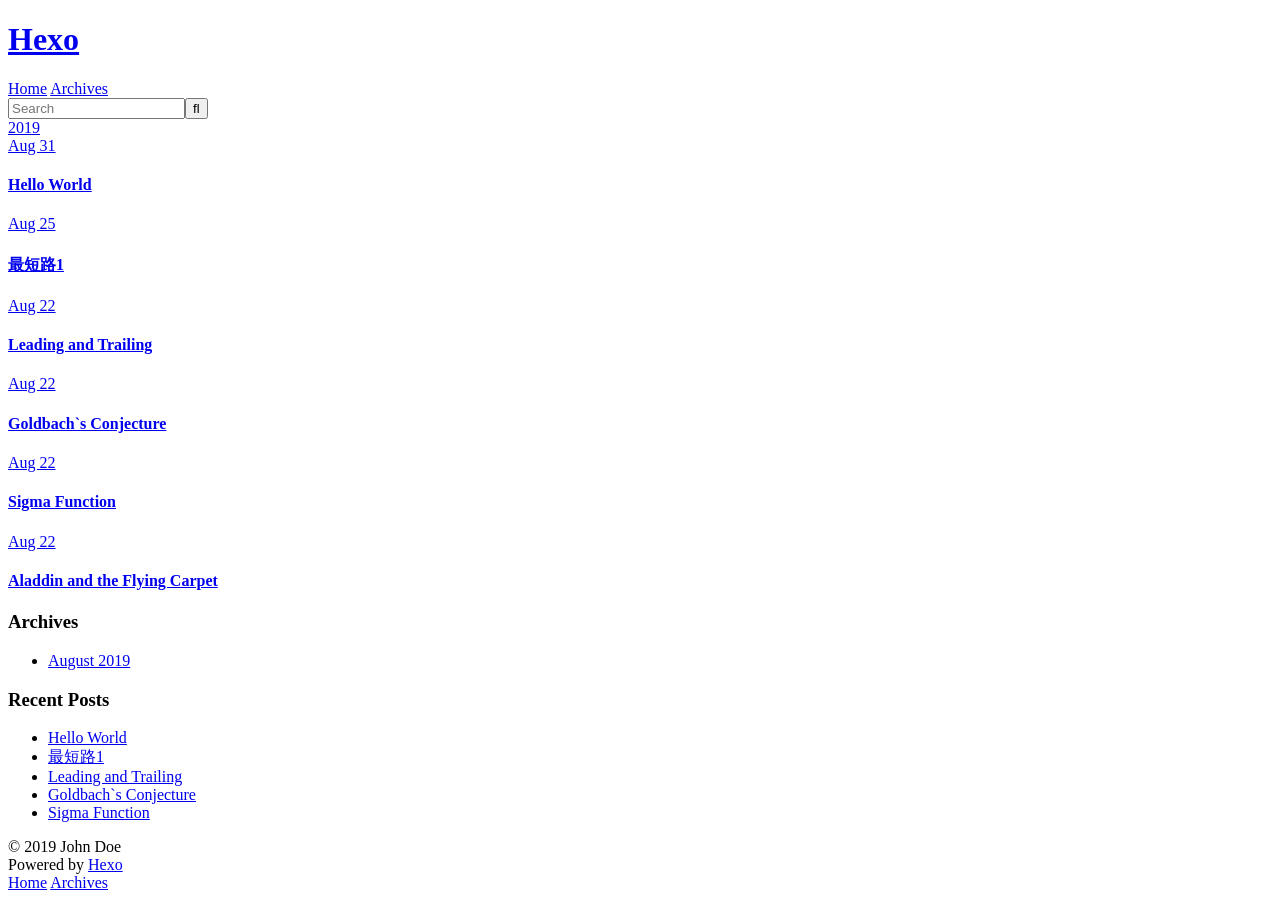
==== archives/index.html @ 5b287abe "Site updated: 2019-08-31 09:41:52" ====
<!DOCTYPE html>
<html>
<head><meta name="generator" content="Hexo 3.9.0">
  <meta charset="utf-8">
  

  
  <title>Archives | Hexo</title>
  <meta name="viewport" content="width=device-width, initial-scale=1, maximum-scale=1">
  <meta property="og:type" content="website">
<meta property="og:title" content="Hexo">
<meta property="og:url" content="http://yoursite.com/archives/index.html">
<meta property="og:site_name" content="Hexo">
<meta property="og:locale" content="en">
<meta name="twitter:card" content="summary">
<meta name="twitter:title" content="Hexo">
  
    <link rel="alternate" href="/atom.xml" title="Hexo" type="application/atom+xml">
  
  
    <link rel="icon" href="/favicon.png">
  
  
    <link href="//fonts.googleapis.com/css?family=Source+Code+Pro" rel="stylesheet" type="text/css">
  
  <link rel="stylesheet" href="/css/style.css">
</head>
</html>
<body>
  <div id="container">
    <div id="wrap">
      <header id="header">
  <div id="banner"></div>
  <div id="header-outer" class="outer">
    <div id="header-title" class="inner">
      <h1 id="logo-wrap">
        <a href="/" id="logo">Hexo</a>
      </h1>
      
    </div>
    <div id="header-inner" class="inner">
      <nav id="main-nav">
        <a id="main-nav-toggle" class="nav-icon"></a>
        
          <a class="main-nav-link" href="/">Home</a>
        
          <a class="main-nav-link" href="/archives">Archives</a>
        
      </nav>
      <nav id="sub-nav">
        
          <a id="nav-rss-link" class="nav-icon" href="/atom.xml" title="RSS Feed"></a>
        
        <a id="nav-search-btn" class="nav-icon" title="Search"></a>
      </nav>
      <div id="search-form-wrap">
        <form action="//google.com/search" method="get" accept-charset="UTF-8" class="search-form"><input type="search" name="q" class="search-form-input" placeholder="Search"><button type="submit" class="search-form-submit">&#xF002;</button><input type="hidden" name="sitesearch" value="http://yoursite.com"></form>
      </div>
    </div>
  </div>
</header>
      <div class="outer">
        <section id="main">
  
  
    
    
      
      
      <section class="archives-wrap">
        <div class="archive-year-wrap">
          <a href="/archives/2019" class="archive-year">2019</a>
        </div>
        <div class="archives">
    
    <article class="archive-article archive-type-post">
  <div class="archive-article-inner">
    <header class="archive-article-header">
      <a href="/2019/08/31/hello-world/" class="archive-article-date">
  <time datetime="2019-08-31T01:29:36.442Z" itemprop="datePublished">Aug 31</time>
</a>
      
  
    <h1 itemprop="name">
      <a class="archive-article-title" href="/2019/08/31/hello-world/">Hello World</a>
    </h1>
  

    </header>
  </div>
</article>
  
    
    
    <article class="archive-article archive-type-post">
  <div class="archive-article-inner">
    <header class="archive-article-header">
      <a href="/2019/08/25/最短路1/" class="archive-article-date">
  <time datetime="2019-08-25T03:05:57.000Z" itemprop="datePublished">Aug 25</time>
</a>
      
  
    <h1 itemprop="name">
      <a class="archive-article-title" href="/2019/08/25/最短路1/">最短路1</a>
    </h1>
  

    </header>
  </div>
</article>
  
    
    
    <article class="archive-article archive-type-post">
  <div class="archive-article-inner">
    <header class="archive-article-header">
      <a href="/2019/08/22/Leading-and-Trailing/" class="archive-article-date">
  <time datetime="2019-08-22T09:01:11.000Z" itemprop="datePublished">Aug 22</time>
</a>
      
  
    <h1 itemprop="name">
      <a class="archive-article-title" href="/2019/08/22/Leading-and-Trailing/">Leading and Trailing</a>
    </h1>
  

    </header>
  </div>
</article>
  
    
    
    <article class="archive-article archive-type-post">
  <div class="archive-article-inner">
    <header class="archive-article-header">
      <a href="/2019/08/22/Goldbach`s-Conjecture/" class="archive-article-date">
  <time datetime="2019-08-22T02:35:26.000Z" itemprop="datePublished">Aug 22</time>
</a>
      
  
    <h1 itemprop="name">
      <a class="archive-article-title" href="/2019/08/22/Goldbach`s-Conjecture/">Goldbach`s Conjecture</a>
    </h1>
  

    </header>
  </div>
</article>
  
    
    
    <article class="archive-article archive-type-post">
  <div class="archive-article-inner">
    <header class="archive-article-header">
      <a href="/2019/08/22/Sigma-Function/" class="archive-article-date">
  <time datetime="2019-08-22T02:35:26.000Z" itemprop="datePublished">Aug 22</time>
</a>
      
  
    <h1 itemprop="name">
      <a class="archive-article-title" href="/2019/08/22/Sigma-Function/">Sigma Function</a>
    </h1>
  

    </header>
  </div>
</article>
  
    
    
    <article class="archive-article archive-type-post">
  <div class="archive-article-inner">
    <header class="archive-article-header">
      <a href="/2019/08/22/Aladdin-and-the-Flying-Carpet/" class="archive-article-date">
  <time datetime="2019-08-22T02:33:46.000Z" itemprop="datePublished">Aug 22</time>
</a>
      
  
    <h1 itemprop="name">
      <a class="archive-article-title" href="/2019/08/22/Aladdin-and-the-Flying-Carpet/">Aladdin and the Flying Carpet</a>
    </h1>
  

    </header>
  </div>
</article>
  
  
    </div></section>
  


</section>
        
          <aside id="sidebar">
  
    

  
    

  
    
  
    
  <div class="widget-wrap">
    <h3 class="widget-title">Archives</h3>
    <div class="widget">
      <ul class="archive-list"><li class="archive-list-item"><a class="archive-list-link" href="/archives/2019/08/">August 2019</a></li></ul>
    </div>
  </div>


  
    
  <div class="widget-wrap">
    <h3 class="widget-title">Recent Posts</h3>
    <div class="widget">
      <ul>
        
          <li>
            <a href="/2019/08/31/hello-world/">Hello World</a>
          </li>
        
          <li>
            <a href="/2019/08/25/最短路1/">最短路1</a>
          </li>
        
          <li>
            <a href="/2019/08/22/Leading-and-Trailing/">Leading and Trailing</a>
          </li>
        
          <li>
            <a href="/2019/08/22/Goldbach`s-Conjecture/">Goldbach`s Conjecture</a>
          </li>
        
          <li>
            <a href="/2019/08/22/Sigma-Function/">Sigma Function</a>
          </li>
        
      </ul>
    </div>
  </div>

  
</aside>
        
      </div>
      <footer id="footer">
  
  <div class="outer">
    <div id="footer-info" class="inner">
      &copy; 2019 John Doe<br>
      Powered by <a href="http://hexo.io/" target="_blank">Hexo</a>
    </div>
  </div>
</footer>
    </div>
    <nav id="mobile-nav">
  
    <a href="/" class="mobile-nav-link">Home</a>
  
    <a href="/archives" class="mobile-nav-link">Archives</a>
  
</nav>
    

<script src="//ajax.googleapis.com/ajax/libs/jquery/2.0.3/jquery.min.js"></script>


  <link rel="stylesheet" href="/fancybox/jquery.fancybox.css">
  <script src="/fancybox/jquery.fancybox.pack.js"></script>


<script src="/js/script.js"></script>



  </div>
</body>
</html>
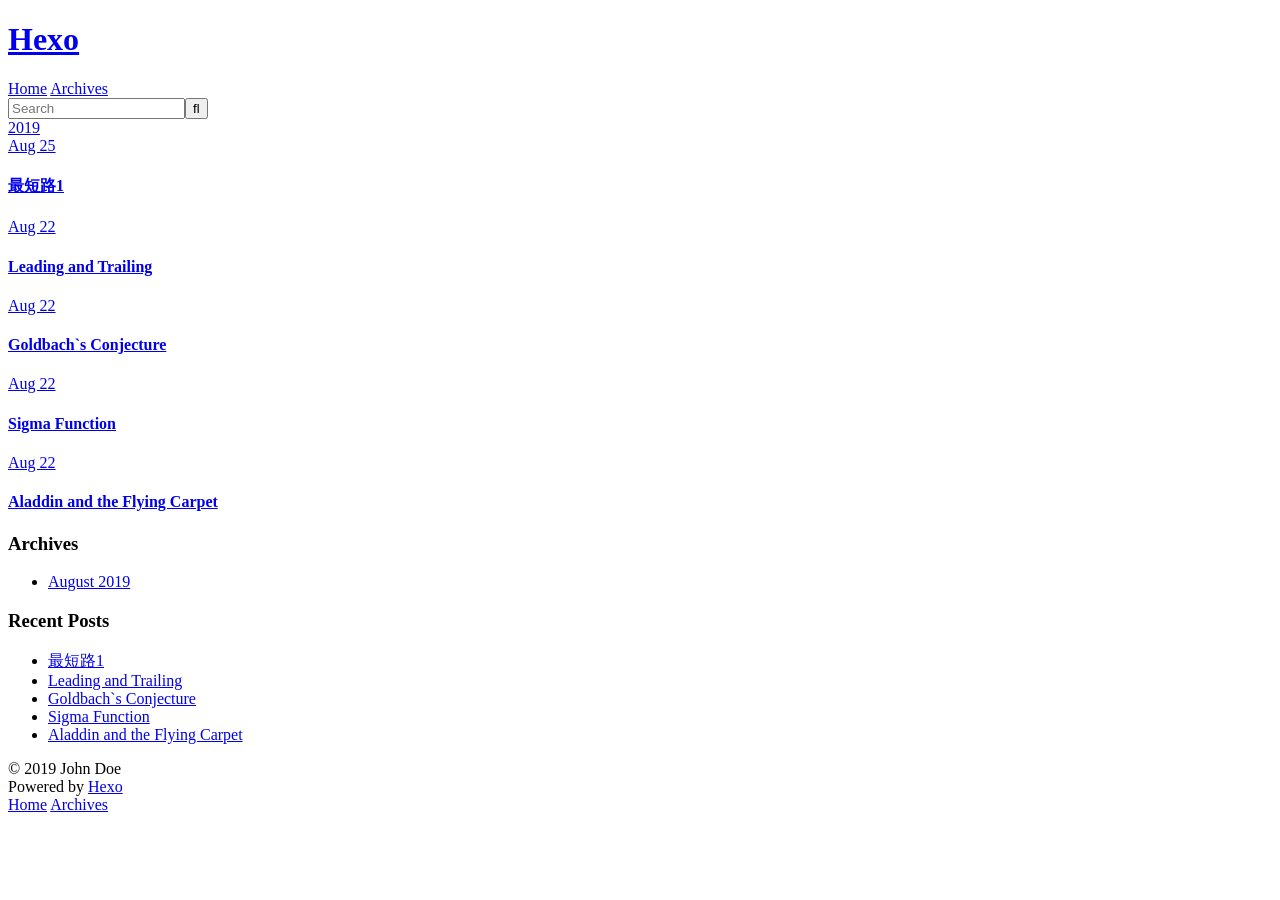
==== commit c2ac539a: "Site updated: 2019-08-31 09:43:52" ====
--- a/archives/index.html
+++ b/archives/index.html
@@ -76,25 +76,6 @@
     <article class="archive-article archive-type-post">
   <div class="archive-article-inner">
     <header class="archive-article-header">
-      <a href="/2019/08/31/hello-world/" class="archive-article-date">
-  <time datetime="2019-08-31T01:29:36.442Z" itemprop="datePublished">Aug 31</time>
-</a>
-      
-  
-    <h1 itemprop="name">
-      <a class="archive-article-title" href="/2019/08/31/hello-world/">Hello World</a>
-    </h1>
-  
-
-    </header>
-  </div>
-</article>
-  
-    
-    
-    <article class="archive-article archive-type-post">
-  <div class="archive-article-inner">
-    <header class="archive-article-header">
       <a href="/2019/08/25/最短路1/" class="archive-article-date">
   <time datetime="2019-08-25T03:05:57.000Z" itemprop="datePublished">Aug 25</time>
 </a>
@@ -219,10 +200,6 @@
       <ul>
         
           <li>
-            <a href="/2019/08/31/hello-world/">Hello World</a>
-          </li>
-        
-          <li>
             <a href="/2019/08/25/最短路1/">最短路1</a>
           </li>
         
@@ -236,6 +213,10 @@
         
           <li>
             <a href="/2019/08/22/Sigma-Function/">Sigma Function</a>
+          </li>
+        
+          <li>
+            <a href="/2019/08/22/Aladdin-and-the-Flying-Carpet/">Aladdin and the Flying Carpet</a>
           </li>
         
       </ul>
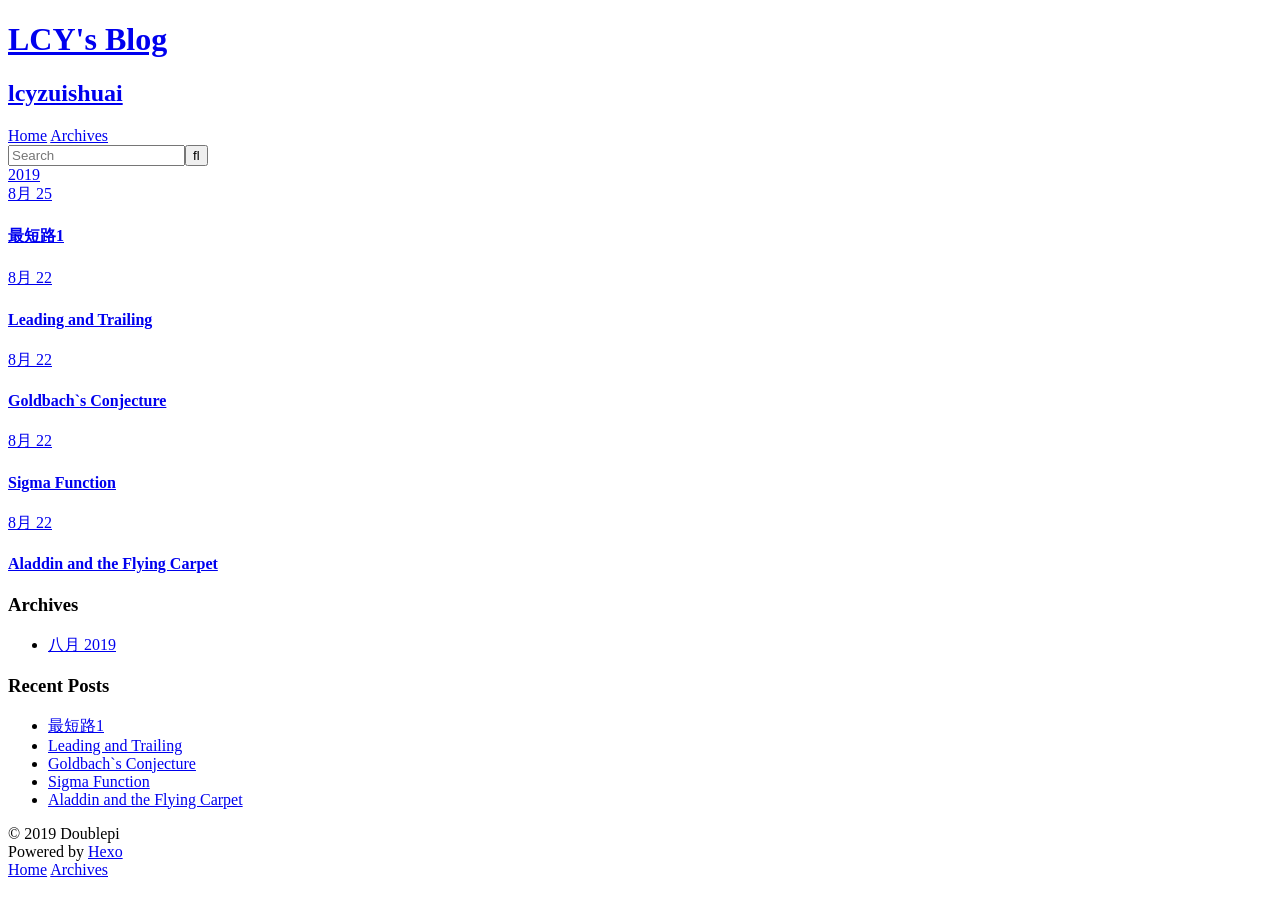
==== commit 201e086f: "Site updated: 2019-08-31 09:54:00" ====
--- a/archives/index.html
+++ b/archives/index.html
@@ -5,17 +5,17 @@
   
 
   
-  <title>Archives | Hexo</title>
+  <title>Archives | LCY&#39;s Blog</title>
   <meta name="viewport" content="width=device-width, initial-scale=1, maximum-scale=1">
   <meta property="og:type" content="website">
-<meta property="og:title" content="Hexo">
-<meta property="og:url" content="http://yoursite.com/archives/index.html">
-<meta property="og:site_name" content="Hexo">
-<meta property="og:locale" content="en">
+<meta property="og:title" content="LCY&#39;s Blog">
+<meta property="og:url" content="http://doublepi.github.io/archives/index.html">
+<meta property="og:site_name" content="LCY&#39;s Blog">
+<meta property="og:locale" content="ZH-CN">
 <meta name="twitter:card" content="summary">
-<meta name="twitter:title" content="Hexo">
-  
-    <link rel="alternate" href="/atom.xml" title="Hexo" type="application/atom+xml">
+<meta name="twitter:title" content="LCY&#39;s Blog">
+  
+    <link rel="alternate" href="/atom.xml" title="LCY&#39;s Blog" type="application/atom+xml">
   
   
     <link rel="icon" href="/favicon.png">
@@ -34,8 +34,12 @@
   <div id="header-outer" class="outer">
     <div id="header-title" class="inner">
       <h1 id="logo-wrap">
-        <a href="/" id="logo">Hexo</a>
+        <a href="/" id="logo">LCY&#39;s Blog</a>
       </h1>
+      
+        <h2 id="subtitle-wrap">
+          <a href="/" id="subtitle">lcyzuishuai</a>
+        </h2>
       
     </div>
     <div id="header-inner" class="inner">
@@ -54,7 +58,7 @@
         <a id="nav-search-btn" class="nav-icon" title="Search"></a>
       </nav>
       <div id="search-form-wrap">
-        <form action="//google.com/search" method="get" accept-charset="UTF-8" class="search-form"><input type="search" name="q" class="search-form-input" placeholder="Search"><button type="submit" class="search-form-submit">&#xF002;</button><input type="hidden" name="sitesearch" value="http://yoursite.com"></form>
+        <form action="//google.com/search" method="get" accept-charset="UTF-8" class="search-form"><input type="search" name="q" class="search-form-input" placeholder="Search"><button type="submit" class="search-form-submit">&#xF002;</button><input type="hidden" name="sitesearch" value="http://doublepi.github.io"></form>
       </div>
     </div>
   </div>
@@ -77,7 +81,7 @@
   <div class="archive-article-inner">
     <header class="archive-article-header">
       <a href="/2019/08/25/最短路1/" class="archive-article-date">
-  <time datetime="2019-08-25T03:05:57.000Z" itemprop="datePublished">Aug 25</time>
+  <time datetime="2019-08-25T03:05:57.000Z" itemprop="datePublished">8月 25</time>
 </a>
       
   
@@ -96,7 +100,7 @@
   <div class="archive-article-inner">
     <header class="archive-article-header">
       <a href="/2019/08/22/Leading-and-Trailing/" class="archive-article-date">
-  <time datetime="2019-08-22T09:01:11.000Z" itemprop="datePublished">Aug 22</time>
+  <time datetime="2019-08-22T09:01:11.000Z" itemprop="datePublished">8月 22</time>
 </a>
       
   
@@ -115,7 +119,7 @@
   <div class="archive-article-inner">
     <header class="archive-article-header">
       <a href="/2019/08/22/Goldbach`s-Conjecture/" class="archive-article-date">
-  <time datetime="2019-08-22T02:35:26.000Z" itemprop="datePublished">Aug 22</time>
+  <time datetime="2019-08-22T02:35:26.000Z" itemprop="datePublished">8月 22</time>
 </a>
       
   
@@ -134,7 +138,7 @@
   <div class="archive-article-inner">
     <header class="archive-article-header">
       <a href="/2019/08/22/Sigma-Function/" class="archive-article-date">
-  <time datetime="2019-08-22T02:35:26.000Z" itemprop="datePublished">Aug 22</time>
+  <time datetime="2019-08-22T02:35:26.000Z" itemprop="datePublished">8月 22</time>
 </a>
       
   
@@ -153,7 +157,7 @@
   <div class="archive-article-inner">
     <header class="archive-article-header">
       <a href="/2019/08/22/Aladdin-and-the-Flying-Carpet/" class="archive-article-date">
-  <time datetime="2019-08-22T02:33:46.000Z" itemprop="datePublished">Aug 22</time>
+  <time datetime="2019-08-22T02:33:46.000Z" itemprop="datePublished">8月 22</time>
 </a>
       
   
@@ -187,7 +191,7 @@
   <div class="widget-wrap">
     <h3 class="widget-title">Archives</h3>
     <div class="widget">
-      <ul class="archive-list"><li class="archive-list-item"><a class="archive-list-link" href="/archives/2019/08/">August 2019</a></li></ul>
+      <ul class="archive-list"><li class="archive-list-item"><a class="archive-list-link" href="/archives/2019/08/">八月 2019</a></li></ul>
     </div>
   </div>
 
@@ -231,7 +235,7 @@
   
   <div class="outer">
     <div id="footer-info" class="inner">
-      &copy; 2019 John Doe<br>
+      &copy; 2019 Doublepi<br>
       Powered by <a href="http://hexo.io/" target="_blank">Hexo</a>
     </div>
   </div>
